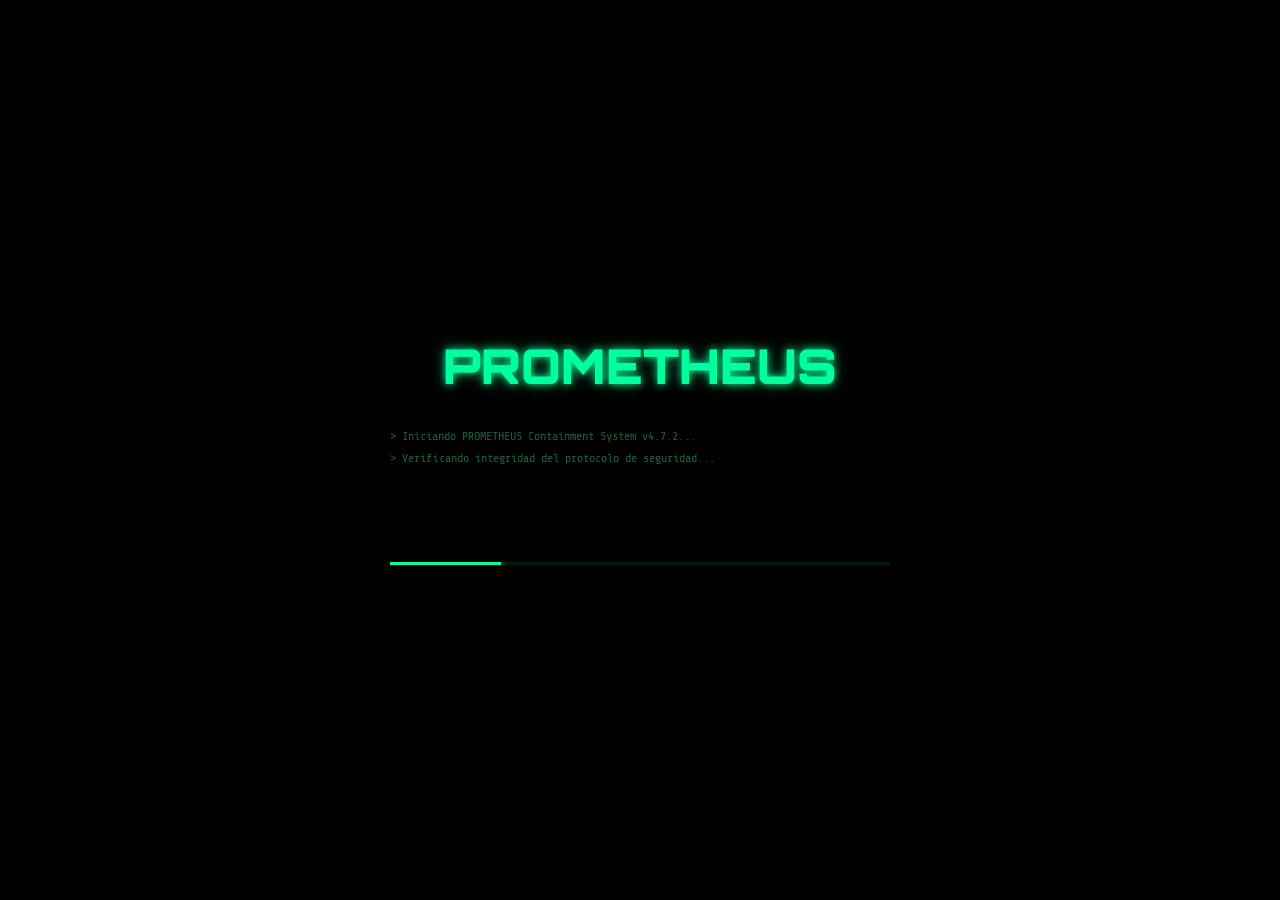
==== game.html @ 35e16a0a "PROMETHEUS Escape Room v1.0" ====
<!DOCTYPE html>
<html lang="es">
<head>
  <meta charset="UTF-8" />
  <meta name="viewport" content="width=device-width, initial-scale=1.0" />
  <title>PROMETHEUS — Terminal Activa</title>
  <link rel="stylesheet" href="style.css" />
  <link rel="preconnect" href="https://fonts.googleapis.com">
  <link href="https://fonts.googleapis.com/css2?family=Share+Tech+Mono&family=Orbitron:wght@400;700;900&family=VT323&display=swap" rel="stylesheet">
</head>
<body class="game-body">

  <div class="scan-lines"></div>
  <div class="grid-bg"></div>

  <!-- OVERLAY DE CARGA INICIAL -->
  <div id="bootOverlay" class="boot-overlay">
    <div class="boot-content">
      <div class="boot-logo">PROMETHEUS</div>
      <div id="bootLog" class="boot-log"></div>
      <div class="boot-bar-container">
        <div id="bootBar" class="boot-bar"></div>
      </div>
    </div>
  </div>

  <!-- ALERTA DE EVENTO DINÁMICO -->
  <div id="eventAlert" class="event-alert hidden">
    <div class="event-alert-inner">
      <div class="event-alert-title" id="eventAlertTitle">⚠ ALERTA DEL SISTEMA</div>
      <div class="event-alert-msg" id="eventAlertMsg"></div>
      <button class="event-close-btn" onclick="closeEventAlert()">[ CERRAR ]</button>
    </div>
  </div>

  <!-- MODAL DE PISTA -->
  <div id="hintModal" class="hint-modal hidden">
    <div class="hint-modal-inner">
      <div class="hint-header">// ASISTENCIA DE MISIÓN //</div>
      <div id="hintText" class="hint-text"></div>
      <div id="hintCost" class="hint-cost"></div>
      <button class="hint-close-btn" onclick="closeHint()">[ ENTENDIDO ]</button>
    </div>
  </div>

  <!-- MODAL DE FINAL -->
  <div id="endingModal" class="ending-modal hidden">
    <div class="ending-inner">
      <div id="endingIcon" class="ending-icon"></div>
      <div id="endingTitle" class="ending-title"></div>
      <div id="endingText" class="ending-text"></div>
      <div id="endingStats" class="ending-stats"></div>
      <button class="ending-btn" onclick="replayGame()">[ REINICIAR MISIÓN ]</button>
      <button class="ending-btn secondary" onclick="window.location.href='index.html'">[ MENÚ PRINCIPAL ]</button>
    </div>
  </div>

  <!-- HUD SUPERIOR -->
  <div class="game-hud">
    <div class="hud-left">
      <span class="hud-label">AGENTE:</span>
      <span id="hudAgent" class="hud-value">—</span>
    </div>
    <div class="hud-center">
      <div class="timer-block">
        <div class="timer-label">TIEMPO RESTANTE</div>
        <div id="mainTimer" class="main-timer">90:00</div>
        <div id="timerStatus" class="timer-status">EN CURSO</div>
      </div>
    </div>
    <div class="hud-right">
      <span class="hud-label">FASE:</span>
      <span id="hudPhase" class="hud-value">1/4</span>
      <span class="hud-separator">|</span>
      <span class="hud-label">SCORE:</span>
      <span id="hudScore" class="hud-value">0</span>
    </div>
  </div>

  <!-- BARRA DE PROGRESO -->
  <div class="progress-bar-container">
    <div id="progressBar" class="progress-bar-fill"></div>
    <div class="progress-markers">
      <span class="marker" style="left:25%">FASE 1</span>
      <span class="marker" style="left:50%">FASE 2</span>
      <span class="marker" style="left:75%">FASE 3</span>
      <span class="marker" style="left:96%">FINAL</span>
    </div>
  </div>

  <!-- ÁREA PRINCIPAL DEL JUEGO -->
  <div class="game-wrapper">

    <!-- PANEL IZQUIERDO: Narrativa / Log -->
    <aside class="side-panel left-panel">
      <div class="panel-header">// REGISTRO DEL SISTEMA //</div>
      <div id="narrativeLog" class="narrative-log">
        <div class="log-entry system">Sistema inicializado.</div>
      </div>
      <div class="panel-header mt">// INVENTARIO //</div>
      <div id="inventory" class="inventory-panel">
        <div class="inv-empty">Sin elementos.</div>
      </div>
    </aside>

    <!-- PANEL CENTRAL: Puzzle activo -->
    <main class="center-panel">
      <div id="puzzleContainer" class="puzzle-container">
        <!-- Los puzzles se inyectan aquí dinámicamente -->
      </div>
    </main>

    <!-- PANEL DERECHO: Controles / Pistas -->
    <aside class="side-panel right-panel">
      <div class="panel-header">// CONTROLES //</div>
      <div class="control-buttons">
        <button class="ctrl-btn" onclick="requestHint()">
          <span class="ctrl-icon">?</span>
          SOLICITAR PISTA
          <span id="hintCount" class="hint-count">(3 disp.)</span>
        </button>
        <button class="ctrl-btn secondary" onclick="toggleNotes()">
          <span class="ctrl-icon">✎</span>
          MIS NOTAS
        </button>
        <button class="ctrl-btn danger" onclick="confirmAbort()">
          <span class="ctrl-icon">✕</span>
          ABORTAR MISIÓN
        </button>
      </div>

      <div class="panel-header mt">// NOTAS DEL AGENTE //</div>
      <textarea id="agentNotes" class="agent-notes" placeholder="Escribe aquí tus notas..."></textarea>

      <div class="panel-header mt">// ESTADO MISIÓN //</div>
      <div id="missionStatus" class="mission-status-list">
        <div class="status-item locked" id="status-phase1">■ FASE 1: ACCESO INICIAL</div>
        <div class="status-item locked" id="status-phase2">■ FASE 2: NÚCLEO INTERNO</div>
        <div class="status-item locked" id="status-phase3">■ FASE 3: PROTOCOLO CHIMERA</div>
        <div class="status-item locked" id="status-phase4">■ FASE 4: DESTRUCCIÓN</div>
      </div>

      <div class="panel-header mt">// INTENTOS FALLIDOS //</div>
      <div id="failedAttempts" class="failed-attempts">
        <div class="fail-bar"><div id="failFill" class="fail-fill" style="width:0%"></div></div>
        <div id="failText" class="fail-text">0 / 10 máx.</div>
      </div>
    </aside>

  </div>

  <script src="script.js"></script>
</body>
</html>
---- style.css ----
/* ============================================================
   PROMETHEUS — ESCAPE ROOM CSS
   Estética: Terminal hacker / cyberpunk oscuro / años 90 futuro
   ============================================================ */

/* --- Variables globales --- */
:root {
  --bg-void:       #020408;
  --bg-dark:       #060d12;
  --bg-panel:      #080f15;
  --bg-card:       #0a1520;
  --border-glow:   #00ff9d;
  --border-dim:    #0a3020;
  --border-danger: #ff3a3a;
  --border-warn:   #ffaa00;
  --text-primary:  #00ff9d;
  --text-secondary:#4dffbb;
  --text-dim:      #1a6040;
  --text-danger:   #ff4455;
  --text-warn:     #ffaa00;
  --text-white:    #c8ffe8;
  --accent-cyan:   #00ddff;
  --accent-purple: #cc44ff;
  --glow-green:    0 0 8px #00ff9d, 0 0 20px #00ff9d44;
  --glow-red:      0 0 8px #ff3a3a, 0 0 20px #ff3a3a44;
  --glow-cyan:     0 0 8px #00ddff, 0 0 20px #00ddff44;
  --font-mono:     'Share Tech Mono', 'Courier New', monospace;
  --font-display:  'Orbitron', sans-serif;
  --font-retro:    'VT323', monospace;
  --transition:    0.15s ease;
}

/* --- Reset & Base --- */
*, *::before, *::after { box-sizing: border-box; margin: 0; padding: 0; }

html { font-size: 16px; scroll-behavior: smooth; }

body {
  background: var(--bg-void);
  color: var(--text-primary);
  font-family: var(--font-mono);
  min-height: 100vh;
  overflow-x: hidden;
  position: relative;
}

/* --- Fondo de cuadrícula --- */
.grid-bg {
  position: fixed;
  inset: 0;
  pointer-events: none;
  z-index: 0;
  background-image:
    linear-gradient(rgba(0,255,157,0.03) 1px, transparent 1px),
    linear-gradient(90deg, rgba(0,255,157,0.03) 1px, transparent 1px);
  background-size: 40px 40px;
}

/* --- Líneas de escaneo CRT --- */
.scan-lines {
  position: fixed;
  inset: 0;
  pointer-events: none;
  z-index: 9000;
  background: repeating-linear-gradient(
    0deg,
    transparent,
    transparent 2px,
    rgba(0,0,0,0.15) 2px,
    rgba(0,0,0,0.15) 4px
  );
  animation: scanMove 8s linear infinite;
}

@keyframes scanMove {
  0%   { background-position: 0 0; }
  100% { background-position: 0 100px; }
}

/* ============================================================
   LANDING PAGE
   ============================================================ */
.landing-body {
  display: flex;
  flex-direction: column;
  align-items: center;
  min-height: 100vh;
  padding-bottom: 60px;
}

.top-bar, .bottom-bar {
  position: fixed;
  left: 0; right: 0;
  z-index: 100;
  display: flex;
  justify-content: space-between;
  align-items: center;
  padding: 6px 20px;
  font-family: var(--font-mono);
  font-size: 0.7rem;
  color: var(--text-dim);
  border-color: var(--border-dim);
  background: rgba(2,4,8,0.95);
  letter-spacing: 0.1em;
}
.top-bar { top: 0; border-bottom: 1px solid var(--border-dim); }
.bottom-bar { bottom: 0; border-top: 1px solid var(--border-dim); }

.blink-text {
  animation: blink 1.2s step-end infinite;
  color: var(--text-warn);
}
@keyframes blink { 0%,100%{opacity:1} 50%{opacity:0} }

.header-center { color: var(--text-danger); letter-spacing: 0.15em; }

.landing-main {
  position: relative;
  z-index: 10;
  max-width: 860px;
  width: 100%;
  margin: 80px auto 80px;
  padding: 0 20px;
  display: flex;
  flex-direction: column;
  align-items: center;
  gap: 32px;
}

.classified-stamp {
  font-family: var(--font-display);
  font-size: 1.1rem;
  font-weight: 900;
  color: var(--text-danger);
  border: 3px solid var(--text-danger);
  padding: 4px 20px;
  letter-spacing: 0.4em;
  transform: rotate(-3deg);
  opacity: 0.8;
  box-shadow: var(--glow-red);
}

/* Logo principal */
.logo-block { text-align: center; }
.logo-pre {
  font-family: var(--font-mono);
  font-size: 0.9rem;
  letter-spacing: 0.5em;
  color: var(--text-dim);
  margin-bottom: 8px;
}
.logo-title {
  font-family: var(--font-display);
  font-size: clamp(3rem, 10vw, 6rem);
  font-weight: 900;
  color: var(--text-primary);
  letter-spacing: 0.15em;
  text-shadow: var(--glow-green);
  line-height: 1;
  position: relative;
}
.logo-sub {
  font-family: var(--font-mono);
  font-size: 0.65rem;
  color: var(--text-dim);
  letter-spacing: 0.2em;
  margin-top: 10px;
}

/* Efecto glitch */
.glitch-text {
  position: relative;
  animation: glitchMain 5s infinite;
}
.glitch-text::before,
.glitch-text::after {
  content: attr(data-text);
  position: absolute;
  top: 0; left: 0;
  width: 100%;
  height: 100%;
}
.glitch-text::before {
  color: #ff3a3a;
  animation: glitchBefore 5s infinite;
  clip-path: polygon(0 0, 100% 0, 100% 35%, 0 35%);
}
.glitch-text::after {
  color: #00ddff;
  animation: glitchAfter 5s infinite;
  clip-path: polygon(0 65%, 100% 65%, 100% 100%, 0 100%);
}
@keyframes glitchMain {
  0%,90%,100% { transform: translate(0); }
  92% { transform: translate(-2px,0); }
  94% { transform: translate(2px,0); }
  96% { transform: translate(-1px,0); }
}
@keyframes glitchBefore {
  0%,90%,100% { transform: translate(0); opacity:0.5; }
  92% { transform: translate(4px,-2px); opacity:1; }
  94% { transform: translate(-4px,2px); opacity:0.7; }
  96% { transform: translate(2px,0); opacity:0.5; }
}
@keyframes glitchAfter {
  0%,90%,100% { transform: translate(0); opacity:0.5; }
  92% { transform: translate(-4px,2px); opacity:1; }
  94% { transform: translate(4px,-2px); opacity:0.7; }
}

/* Terminal intro */
.terminal-intro {
  width: 100%;
  background: rgba(0,20,10,0.8);
  border: 1px solid var(--border-dim);
  border-left: 3px solid var(--border-glow);
  padding: 16px 20px;
  display: flex;
  flex-direction: column;
  gap: 6px;
}
.terminal-line {
  font-family: var(--font-mono);
  font-size: 0.85rem;
  opacity: 0;
  animation: fadeInLine 0.3s forwards;
}
.terminal-line.delay-1 { animation-delay: 0.8s; }
.terminal-line.delay-2 { animation-delay: 1.6s; }
.terminal-line.delay-3 { animation-delay: 2.4s; }
@keyframes fadeInLine { to { opacity:1; } }

.prompt { color: var(--border-glow); margin-right: 8px; }
.warn-text { color: var(--text-warn); }

/* Briefing */
.briefing-box {
  width: 100%;
  background: var(--bg-card);
  border: 1px solid var(--border-dim);
  padding: 24px;
  display: flex;
  flex-direction: column;
  gap: 12px;
  position: relative;
}
.briefing-box::before {
  content: '// INFORME //';
  position: absolute;
  top: -10px; left: 16px;
  background: var(--bg-void);
  padding: 0 8px;
  font-size: 0.65rem;
  color: var(--text-dim);
  letter-spacing: 0.15em;
}
.briefing-box p {
  font-family: var(--font-mono);
  font-size: 0.88rem;
  color: var(--text-white);
  line-height: 1.7;
}
.briefing-box strong { color: var(--text-primary); }
.time-critical { color: var(--text-danger); font-weight: bold; }

/* Stats */
.stats-row {
  display: flex;
  gap: 16px;
  width: 100%;
  justify-content: center;
}
.stat-box {
  flex: 1;
  max-width: 140px;
  background: var(--bg-card);
  border: 1px solid var(--border-dim);
  border-top: 2px solid var(--border-glow);
  padding: 16px;
  text-align: center;
  transition: var(--transition);
}
.stat-box:hover { border-color: var(--border-glow); box-shadow: var(--glow-green); }
.stat-num {
  font-family: var(--font-display);
  font-size: 2.2rem;
  font-weight: 700;
  color: var(--text-primary);
}
.stat-label {
  font-size: 0.65rem;
  letter-spacing: 0.2em;
  color: var(--text-dim);
  margin-top: 4px;
}

/* Difficulty */
.difficulty-select { width: 100%; }
.diff-label {
  font-size: 0.7rem;
  color: var(--text-dim);
  letter-spacing: 0.15em;
  margin-bottom: 12px;
  text-align: center;
}
.diff-buttons { display: flex; gap: 12px; justify-content: center; }
.diff-btn {
  flex: 1;
  max-width: 180px;
  background: var(--bg-card);
  border: 1px solid var(--border-dim);
  color: var(--text-dim);
  padding: 14px 10px;
  cursor: pointer;
  display: flex;
  flex-direction: column;
  align-items: center;
  gap: 6px;
  transition: all 0.2s;
  font-family: var(--font-mono);
}
.diff-btn:hover { border-color: var(--border-glow); color: var(--text-primary); }
.diff-btn.active {
  border-color: var(--border-glow);
  color: var(--text-primary);
  background: rgba(0,255,157,0.08);
  box-shadow: var(--glow-green);
}
.diff-name { font-family: var(--font-display); font-size: 0.85rem; font-weight: 700; }
.diff-desc { font-size: 0.7rem; }

/* Player setup */
.player-setup { width: 100%; }
.setup-label {
  font-size: 0.7rem;
  color: var(--text-dim);
  letter-spacing: 0.15em;
  margin-bottom: 10px;
  text-align: center;
}
.agent-input {
  width: 100%;
  background: var(--bg-card);
  border: 1px solid var(--border-dim);
  border-bottom: 2px solid var(--border-glow);
  color: var(--text-primary);
  font-family: var(--font-display);
  font-size: 1.2rem;
  padding: 14px 16px;
  text-align: center;
  letter-spacing: 0.2em;
  outline: none;
  transition: var(--transition);
}
.agent-input:focus { border-color: var(--border-glow); box-shadow: var(--glow-green); }
.agent-input::placeholder { color: var(--text-dim); font-size: 0.85rem; font-family: var(--font-mono); }
.agent-input.input-error { border-color: var(--text-danger); box-shadow: var(--glow-red); animation: shake 0.4s; }
@keyframes shake {
  0%,100%{transform:translateX(0)}
  25%{transform:translateX(-8px)}
  75%{transform:translateX(8px)}
}

/* Start button */
.start-btn {
  position: relative;
  background: transparent;
  border: 2px solid var(--border-glow);
  color: var(--bg-void);
  cursor: pointer;
  overflow: hidden;
  padding: 0;
  transition: all 0.3s;
}
.btn-inner {
  position: relative;
  z-index: 2;
  display: flex;
  align-items: center;
  gap: 12px;
  padding: 18px 60px;
  font-family: var(--font-display);
  font-size: 1.1rem;
  font-weight: 700;
  letter-spacing: 0.3em;
  color: var(--bg-void);
  background: var(--border-glow);
  transition: all 0.3s;
}
.start-btn:hover .btn-inner { background: #00ffb3; }
.start-btn:hover { box-shadow: var(--glow-green); transform: scale(1.02); }
.btn-icon { font-size: 1.2rem; }
.btn-glow {
  position: absolute;
  inset: 0;
  background: var(--border-glow);
  opacity: 0;
  animation: btnPulse 2s ease-in-out infinite;
}
@keyframes btnPulse { 0%,100%{opacity:0} 50%{opacity:0.1} }

.warning-footer {
  font-size: 0.7rem;
  color: var(--text-dim);
  text-align: center;
  letter-spacing: 0.1em;
}

/* Transition effect */
.launch-transition {
  animation: launchFade 1.5s forwards;
}
@keyframes launchFade {
  0% { opacity:1; filter: brightness(1); }
  50% { filter: brightness(3) saturate(0); }
  100% { opacity:0; filter: brightness(0); }
}

/* ============================================================
   GAME PAGE
   ============================================================ */
.game-body {
  display: flex;
  flex-direction: column;
  min-height: 100vh;
  overflow: hidden;
}

/* HUD */
.game-hud {
  position: fixed;
  top: 0; left: 0; right: 0;
  z-index: 500;
  display: flex;
  align-items: center;
  justify-content: space-between;
  padding: 8px 20px;
  background: rgba(2,4,8,0.97);
  border-bottom: 1px solid var(--border-dim);
  height: 70px;
}
.hud-left, .hud-right {
  display: flex;
  align-items: center;
  gap: 8px;
  flex: 1;
}
.hud-right { justify-content: flex-end; }
.hud-label {
  font-size: 0.65rem;
  color: var(--text-dim);
  letter-spacing: 0.1em;
}
.hud-value {
  font-family: var(--font-display);
  font-size: 0.85rem;
  color: var(--text-primary);
  letter-spacing: 0.05em;
}
.hud-separator { color: var(--border-dim); margin: 0 6px; }
.hud-center { flex: 0 0 auto; text-align: center; }

.timer-block { text-align: center; }
.timer-label {
  font-size: 0.6rem;
  letter-spacing: 0.2em;
  color: var(--text-dim);
  margin-bottom: 2px;
}
.main-timer {
  font-family: var(--font-display);
  font-size: 1.8rem;
  font-weight: 700;
  color: var(--text-primary);
  letter-spacing: 0.1em;
  text-shadow: var(--glow-green);
  transition: color 0.3s, text-shadow 0.3s;
}
.main-timer.warning { color: var(--text-warn); text-shadow: 0 0 8px #ffaa00, 0 0 20px #ffaa0044; }
.main-timer.danger  { color: var(--text-danger); text-shadow: var(--glow-red); animation: timerPulse 0.5s ease-in-out infinite; }
@keyframes timerPulse { 0%,100%{opacity:1} 50%{opacity:0.6} }
.timer-status {
  font-size: 0.6rem;
  color: var(--text-dim);
  letter-spacing: 0.15em;
}

/* Progress bar */
.progress-bar-container {
  position: fixed;
  top: 70px; left: 0; right: 0;
  z-index: 400;
  height: 4px;
  background: var(--bg-dark);
  border-bottom: 1px solid var(--border-dim);
}
.progress-bar-fill {
  height: 100%;
  background: linear-gradient(90deg, var(--border-glow), var(--accent-cyan));
  transition: width 0.8s ease;
  box-shadow: 0 0 6px var(--border-glow);
  width: 0%;
}
.progress-markers {
  position: absolute;
  top: 4px;
  width: 100%;
  height: 14px;
  pointer-events: none;
}
.marker {
  position: absolute;
  font-size: 0.5rem;
  color: var(--text-dim);
  transform: translateX(-50%);
  white-space: nowrap;
}

/* Game wrapper */
.game-wrapper {
  display: flex;
  flex: 1;
  margin-top: 88px;
  height: calc(100vh - 88px);
  overflow: hidden;
  position: relative;
  z-index: 10;
}

/* Side panels */
.side-panel {
  width: 240px;
  min-width: 240px;
  background: var(--bg-panel);
  border-color: var(--border-dim);
  display: flex;
  flex-direction: column;
  padding: 14px;
  gap: 10px;
  overflow-y: auto;
  overflow-x: hidden;
}
.left-panel  { border-right: 1px solid var(--border-dim); }
.right-panel { border-left:  1px solid var(--border-dim); }

.panel-header {
  font-size: 0.65rem;
  color: var(--text-dim);
  letter-spacing: 0.15em;
  padding-bottom: 8px;
  border-bottom: 1px solid var(--border-dim);
}
.mt { margin-top: 8px; }

/* Narrative log */
.narrative-log {
  flex: 1;
  overflow-y: auto;
  display: flex;
  flex-direction: column;
  gap: 6px;
  max-height: 220px;
  padding-right: 4px;
}
.narrative-log::-webkit-scrollbar { width: 3px; }
.narrative-log::-webkit-scrollbar-track { background: transparent; }
.narrative-log::-webkit-scrollbar-thumb { background: var(--border-dim); }

.log-entry {
  font-size: 0.75rem;
  line-height: 1.5;
  padding: 4px 0;
  border-left: 2px solid transparent;
  padding-left: 8px;
  animation: logFadeIn 0.4s ease;
}
@keyframes logFadeIn { from{opacity:0;transform:translateX(-4px)} to{opacity:1;transform:none} }
.log-entry.system { border-color: var(--text-dim); color: var(--text-dim); }
.log-entry.success { border-color: var(--border-glow); color: var(--text-primary); }
.log-entry.error   { border-color: var(--text-danger); color: var(--text-danger); }
.log-entry.event   { border-color: var(--text-warn); color: var(--text-warn); }
.log-entry.narrative { border-color: var(--accent-cyan); color: var(--text-white); }

/* Inventory */
.inventory-panel { display: flex; flex-wrap: wrap; gap: 6px; min-height: 40px; }
.inv-empty { font-size: 0.7rem; color: var(--text-dim); font-style: italic; }
.inv-item {
  background: rgba(0,255,157,0.08);
  border: 1px solid var(--border-dim);
  padding: 4px 8px;
  font-size: 0.7rem;
  color: var(--text-secondary);
  cursor: pointer;
  transition: var(--transition);
  animation: invAppear 0.4s ease;
}
@keyframes invAppear { from{opacity:0;transform:scale(0.8)} to{opacity:1;transform:scale(1)} }
.inv-item:hover { border-color: var(--border-glow); color: var(--text-primary); }

/* Center panel */
.center-panel {
  flex: 1;
  overflow-y: auto;
  padding: 24px;
  display: flex;
  flex-direction: column;
  align-items: center;
}
.center-panel::-webkit-scrollbar { width: 4px; }
.center-panel::-webkit-scrollbar-thumb { background: var(--border-dim); }

/* Puzzle container */
.puzzle-container {
  width: 100%;
  max-width: 720px;
  animation: puzzleFadeIn 0.5s ease;
}
@keyframes puzzleFadeIn {
  from { opacity:0; transform: translateY(10px); }
  to   { opacity:1; transform: none; }
}

/* Control buttons */
.control-buttons { display: flex; flex-direction: column; gap: 8px; }
.ctrl-btn {
  display: flex;
  align-items: center;
  gap: 8px;
  background: var(--bg-card);
  border: 1px solid var(--border-dim);
  color: var(--text-secondary);
  padding: 10px 12px;
  font-family: var(--font-mono);
  font-size: 0.75rem;
  cursor: pointer;
  transition: all 0.2s;
  letter-spacing: 0.05em;
  width: 100%;
}
.ctrl-btn:hover { border-color: var(--border-glow); color: var(--text-primary); background: rgba(0,255,157,0.05); }
.ctrl-btn.secondary:hover { border-color: var(--accent-cyan); color: var(--accent-cyan); }
.ctrl-btn.danger:hover { border-color: var(--text-danger); color: var(--text-danger); background: rgba(255,58,58,0.05); }
.ctrl-icon { font-size: 1rem; width: 16px; text-align: center; }
.hint-count { margin-left: auto; font-size: 0.65rem; color: var(--text-dim); }

/* Agent notes */
.agent-notes {
  width: 100%;
  height: 100px;
  background: var(--bg-card);
  border: 1px solid var(--border-dim);
  color: var(--text-primary);
  font-family: var(--font-mono);
  font-size: 0.75rem;
  padding: 10px;
  resize: none;
  outline: none;
  line-height: 1.5;
}
.agent-notes:focus { border-color: var(--border-glow); }
.agent-notes::placeholder { color: var(--text-dim); }

/* Mission status */
.mission-status-list { display: flex; flex-direction: column; gap: 6px; }
.status-item {
  font-size: 0.7rem;
  letter-spacing: 0.05em;
  padding: 5px 8px;
  border-left: 2px solid var(--border-dim);
  color: var(--text-dim);
  transition: all 0.4s;
}
.status-item.active { border-color: var(--text-warn); color: var(--text-warn); }
.status-item.done   { border-color: var(--border-glow); color: var(--text-primary); }

/* Failed attempts */
.failed-attempts { display: flex; flex-direction: column; gap: 6px; }
.fail-bar {
  width: 100%;
  height: 6px;
  background: var(--bg-card);
  border: 1px solid var(--border-dim);
  overflow: hidden;
}
.fail-fill {
  height: 100%;
  background: linear-gradient(90deg, var(--border-glow), var(--text-warn), var(--text-danger));
  transition: width 0.4s ease;
}
.fail-text { font-size: 0.7rem; color: var(--text-dim); }

/* ============================================================
   PUZZLE COMPONENTS
   ============================================================ */

/* Puzzle header */
.puzzle-header {
  margin-bottom: 20px;
  padding-bottom: 14px;
  border-bottom: 1px solid var(--border-dim);
}
.puzzle-phase-tag {
  font-size: 0.65rem;
  color: var(--text-dim);
  letter-spacing: 0.2em;
  margin-bottom: 4px;
}
.puzzle-title {
  font-family: var(--font-display);
  font-size: 1.3rem;
  font-weight: 700;
  color: var(--text-primary);
  letter-spacing: 0.1em;
  text-shadow: var(--glow-green);
  margin-bottom: 6px;
}
.puzzle-description {
  font-size: 0.85rem;
  color: var(--text-white);
  line-height: 1.7;
}

/* Puzzle body */
.puzzle-body { display: flex; flex-direction: column; gap: 20px; }

/* Input group */
.input-group { display: flex; flex-direction: column; gap: 8px; }
.input-label {
  font-size: 0.7rem;
  color: var(--text-dim);
  letter-spacing: 0.1em;
}
.puzzle-input {
  background: var(--bg-card);
  border: 1px solid var(--border-dim);
  border-bottom: 2px solid var(--border-glow);
  color: var(--text-primary);
  font-family: var(--font-mono);
  font-size: 1.1rem;
  padding: 12px 16px;
  width: 100%;
  outline: none;
  letter-spacing: 0.15em;
  transition: all 0.2s;
}
.puzzle-input:focus { border-color: var(--border-glow); box-shadow: var(--glow-green); }
.puzzle-input.error { border-color: var(--text-danger); animation: shake 0.4s; box-shadow: var(--glow-red); }
.puzzle-input.success { border-color: var(--border-glow); box-shadow: var(--glow-green); background: rgba(0,255,157,0.06); }

/* Submit button */
.puzzle-submit {
  display: inline-flex;
  align-items: center;
  gap: 10px;
  background: transparent;
  border: 1px solid var(--border-glow);
  color: var(--text-primary);
  font-family: var(--font-mono);
  font-size: 0.85rem;
  padding: 12px 28px;
  cursor: pointer;
  letter-spacing: 0.15em;
  transition: all 0.2s;
  margin-top: 4px;
}
.puzzle-submit:hover {
  background: rgba(0,255,157,0.1);
  box-shadow: var(--glow-green);
  transform: translateX(2px);
}
.puzzle-submit:disabled {
  opacity: 0.4;
  cursor: not-allowed;
  transform: none;
}

/* Feedback message */
.feedback-msg {
  padding: 10px 14px;
  border-left: 3px solid;
  font-size: 0.82rem;
  line-height: 1.5;
  animation: feedbackIn 0.3s ease;
  display: none;
}
@keyframes feedbackIn { from{opacity:0;transform:translateX(-6px)} to{opacity:1;transform:none} }
.feedback-msg.show { display: block; }
.feedback-msg.error   { border-color: var(--text-danger); color: var(--text-danger); background: rgba(255,58,58,0.05); }
.feedback-msg.success { border-color: var(--border-glow); color: var(--text-primary); background: rgba(0,255,157,0.05); }
.feedback-msg.hint    { border-color: var(--text-warn); color: var(--text-warn); background: rgba(255,170,0,0.05); }

/* Código/cipher display */
.cipher-display {
  background: var(--bg-card);
  border: 1px solid var(--border-dim);
  border-left: 3px solid var(--accent-cyan);
  padding: 20px;
  font-family: var(--font-mono);
  font-size: 1rem;
  color: var(--accent-cyan);
  letter-spacing: 0.2em;
  word-break: break-all;
  line-height: 2;
}
.cipher-label {
  font-size: 0.65rem;
  color: var(--text-dim);
  letter-spacing: 0.15em;
  margin-bottom: 8px;
}

/* Grid puzzle */
.grid-puzzle {
  display: grid;
  gap: 4px;
  max-width: 360px;
}
.grid-cell {
  aspect-ratio: 1;
  background: var(--bg-card);
  border: 1px solid var(--border-dim);
  display: flex;
  align-items: center;
  justify-content: center;
  font-family: var(--font-mono);
  font-size: 1.1rem;
  cursor: pointer;
  transition: all 0.15s;
  user-select: none;
}
.grid-cell:hover { border-color: var(--border-glow); background: rgba(0,255,157,0.08); }
.grid-cell.selected { background: rgba(0,255,157,0.2); border-color: var(--border-glow); color: var(--text-primary); }
.grid-cell.inactive { opacity: 0.3; cursor: not-allowed; }

/* Imagen/mapa puzzle */
.image-puzzle-container {
  position: relative;
  max-width: 100%;
  border: 1px solid var(--border-dim);
  cursor: crosshair;
  overflow: hidden;
}
.image-puzzle-container img { width: 100%; display: block; filter: brightness(0.7) saturate(0.5) hue-rotate(90deg); }
.image-hotspot {
  position: absolute;
  width: 30px; height: 30px;
  border: 2px solid var(--text-warn);
  border-radius: 50%;
  transform: translate(-50%,-50%);
  cursor: pointer;
  animation: hotspotPulse 1.5s ease-in-out infinite;
}
@keyframes hotspotPulse { 0%,100%{box-shadow: 0 0 0 0 rgba(255,170,0,0.4)} 50%{box-shadow: 0 0 0 8px rgba(255,170,0,0)} }

/* Email simulado */
.email-panel {
  background: var(--bg-card);
  border: 1px solid var(--border-dim);
  padding: 0;
  overflow: hidden;
}
.email-toolbar {
  background: rgba(0,20,10,0.8);
  padding: 8px 14px;
  display: flex;
  gap: 20px;
  border-bottom: 1px solid var(--border-dim);
  font-size: 0.7rem;
  color: var(--text-dim);
}
.email-list { max-height: 200px; overflow-y: auto; }
.email-item {
  padding: 10px 14px;
  border-bottom: 1px solid var(--border-dim);
  cursor: pointer;
  transition: var(--transition);
  display: grid;
  grid-template-columns: 1fr auto;
  gap: 4px;
}
.email-item:hover { background: rgba(0,255,157,0.04); }
.email-item.unread .email-from { color: var(--text-primary); }
.email-from { font-size: 0.8rem; font-weight: bold; }
.email-subject { font-size: 0.75rem; color: var(--text-secondary); grid-column: 1/-1; }
.email-time { font-size: 0.65rem; color: var(--text-dim); }
.email-body {
  padding: 14px;
  font-size: 0.8rem;
  color: var(--text-white);
  line-height: 1.7;
  display: none;
  border-top: 1px solid var(--border-dim);
  background: rgba(0,10,6,0.5);
}
.email-body.open { display: block; }

/* Terminal puzzle */
.terminal-puzzle {
  background: #000;
  border: 1px solid var(--border-glow);
  padding: 16px;
  font-family: var(--font-mono);
  min-height: 200px;
  max-height: 320px;
  overflow-y: auto;
  box-shadow: var(--glow-green);
}
.terminal-output { display: flex; flex-direction: column; gap: 4px; }
.terminal-output-line { font-size: 0.82rem; line-height: 1.5; }
.terminal-output-line.cmd  { color: #aaffcc; }
.terminal-output-line.out  { color: #5de; }
.terminal-output-line.err  { color: var(--text-danger); }
.terminal-output-line.sys  { color: var(--text-dim); }
.terminal-input-row {
  display: flex;
  align-items: center;
  gap: 8px;
  margin-top: 8px;
  border-top: 1px solid #0a2a1a;
  padding-top: 8px;
}
.terminal-prompt-label { color: var(--border-glow); font-size: 0.85rem; white-space: nowrap; }
.terminal-cmd-input {
  flex: 1;
  background: transparent;
  border: none;
  color: var(--text-primary);
  font-family: var(--font-mono);
  font-size: 0.85rem;
  outline: none;
  caret-color: var(--border-glow);
}

/* Number pad puzzle */
.numpad {
  display: grid;
  grid-template-columns: repeat(3, 1fr);
  gap: 8px;
  max-width: 240px;
}
.numpad-display {
  background: var(--bg-void);
  border: 2px solid var(--border-glow);
  padding: 12px;
  font-family: var(--font-display);
  font-size: 1.6rem;
  color: var(--border-glow);
  text-align: center;
  letter-spacing: 0.3em;
  min-height: 55px;
  box-shadow: var(--glow-green);
  margin-bottom: 10px;
}
.numpad-btn {
  background: var(--bg-card);
  border: 1px solid var(--border-dim);
  color: var(--text-primary);
  font-family: var(--font-mono);
  font-size: 1.1rem;
  padding: 14px;
  cursor: pointer;
  transition: all 0.15s;
  aspect-ratio: 1;
}
.numpad-btn:hover { background: rgba(0,255,157,0.15); border-color: var(--border-glow); }
.numpad-btn:active { background: rgba(0,255,157,0.3); transform: scale(0.95); }
.numpad-btn.wide { grid-column: span 2; aspect-ratio: unset; }
.numpad-btn.clear { color: var(--text-danger); }

/* Wires puzzle */
.wires-container {
  display: flex;
  flex-direction: column;
  gap: 10px;
  padding: 16px;
  background: var(--bg-card);
  border: 1px solid var(--border-dim);
  max-width: 480px;
}
.wire-row {
  display: flex;
  align-items: center;
  gap: 8px;
}
.wire-connector {
  width: 24px; height: 24px;
  border-radius: 50%;
  border: 2px solid;
  cursor: pointer;
  transition: all 0.2s;
  flex-shrink: 0;
}
.wire-connector:hover { transform: scale(1.2); box-shadow: 0 0 8px currentColor; }
.wire-connector.selected { box-shadow: 0 0 12px currentColor; transform: scale(1.15); }
.wire-line {
  flex: 1;
  height: 3px;
  background: repeating-linear-gradient(90deg, currentColor 0px, currentColor 8px, transparent 8px, transparent 14px);
}
.wire-label { font-size: 0.75rem; color: var(--text-dim); width: 80px; }

/* Pattern puzzle */
.pattern-grid {
  display: grid;
  gap: 6px;
}
.pattern-cell {
  aspect-ratio: 1;
  border: 1px solid var(--border-dim);
  cursor: pointer;
  transition: all 0.15s;
  display: flex;
  align-items: center;
  justify-content: center;
  font-size: 1rem;
}
.pattern-cell.lit { background: var(--border-glow); color: var(--bg-void); box-shadow: var(--glow-green); }
.pattern-cell.dim { background: var(--bg-card); color: var(--text-dim); }
.pattern-cell:hover { opacity: 0.8; }

/* Sequence display */
.sequence-display {
  display: flex;
  gap: 8px;
  align-items: center;
  flex-wrap: wrap;
}
.seq-item {
  width: 40px; height: 40px;
  background: var(--bg-card);
  border: 1px solid var(--border-dim);
  display: flex;
  align-items: center;
  justify-content: center;
  font-family: var(--font-display);
  font-size: 1rem;
  font-weight: 700;
  color: var(--text-dim);
}
.seq-item.known { border-color: var(--border-glow); color: var(--text-primary); }
.seq-item.unknown { border-color: var(--text-warn); color: var(--text-warn); }

/* File viewer */
.file-viewer {
  background: var(--bg-card);
  border: 1px solid var(--border-dim);
  padding: 0;
  overflow: hidden;
}
.file-viewer-header {
  background: rgba(0,20,10,0.8);
  padding: 8px 14px;
  font-size: 0.7rem;
  color: var(--text-dim);
  border-bottom: 1px solid var(--border-dim);
  display: flex;
  justify-content: space-between;
}
.file-content {
  padding: 14px;
  font-size: 0.82rem;
  color: var(--text-white);
  line-height: 1.8;
  max-height: 200px;
  overflow-y: auto;
  white-space: pre-wrap;
}
.file-content .highlight { background: rgba(255,170,0,0.2); color: var(--text-warn); padding: 0 2px; }
.file-content .redacted {
  background: #111;
  color: #111;
  user-select: none;
  padding: 0 4px;
  transition: all 0.3s;
}
.file-content .redacted:hover { background: rgba(255,170,0,0.3); color: var(--text-warn); }

/* ============================================================
   BOOT OVERLAY
   ============================================================ */
.boot-overlay {
  position: fixed;
  inset: 0;
  z-index: 9500;
  background: #000;
  display: flex;
  align-items: center;
  justify-content: center;
  transition: opacity 0.8s ease;
}
.boot-overlay.fade-out { opacity: 0; pointer-events: none; }
.boot-content { max-width: 500px; width: 90%; }
.boot-logo {
  font-family: var(--font-display);
  font-size: 3rem;
  font-weight: 900;
  color: var(--border-glow);
  text-align: center;
  text-shadow: var(--glow-green);
  margin-bottom: 30px;
  animation: bootLogo 1s ease;
}
@keyframes bootLogo { from{opacity:0;letter-spacing:0.8em} to{opacity:1;letter-spacing:0.15em} }
.boot-log {
  font-family: var(--font-mono);
  font-size: 0.75rem;
  color: var(--text-dim);
  min-height: 120px;
  margin-bottom: 16px;
  line-height: 1.8;
}
.boot-bar-container {
  width: 100%;
  height: 3px;
  background: rgba(0,255,157,0.1);
  overflow: hidden;
}
.boot-bar {
  height: 100%;
  background: var(--border-glow);
  width: 0%;
  transition: width 0.3s ease;
  box-shadow: 0 0 8px var(--border-glow);
}

/* ============================================================
   EVENT ALERT
   ============================================================ */
.event-alert {
  position: fixed;
  inset: 0;
  z-index: 8000;
  display: flex;
  align-items: center;
  justify-content: center;
  background: rgba(0,0,0,0.85);
  animation: alertFadeIn 0.3s ease;
}
@keyframes alertFadeIn { from{opacity:0} to{opacity:1} }
.event-alert.hidden { display: none; }
.event-alert-inner {
  max-width: 540px;
  width: 90%;
  background: var(--bg-panel);
  border: 2px solid var(--text-warn);
  padding: 30px;
  box-shadow: 0 0 30px rgba(255,170,0,0.3);
  animation: alertSlide 0.4s ease;
}
@keyframes alertSlide { from{transform:scale(0.9)} to{transform:scale(1)} }
.event-alert-title {
  font-family: var(--font-display);
  font-size: 1.1rem;
  font-weight: 700;
  color: var(--text-warn);
  margin-bottom: 16px;
  letter-spacing: 0.1em;
}
.event-alert-msg {
  font-family: var(--font-mono);
  font-size: 0.88rem;
  color: var(--text-white);
  line-height: 1.8;
  margin-bottom: 20px;
}
.event-close-btn {
  background: transparent;
  border: 1px solid var(--text-warn);
  color: var(--text-warn);
  font-family: var(--font-mono);
  font-size: 0.8rem;
  padding: 8px 20px;
  cursor: pointer;
  letter-spacing: 0.1em;
  transition: var(--transition);
}
.event-close-btn:hover { background: rgba(255,170,0,0.1); }

/* ============================================================
   HINT MODAL
   ============================================================ */
.hint-modal {
  position: fixed;
  inset: 0;
  z-index: 8000;
  display: flex;
  align-items: center;
  justify-content: center;
  background: rgba(0,0,0,0.85);
}
.hint-modal.hidden { display: none; }
.hint-modal-inner {
  max-width: 480px;
  width: 90%;
  background: var(--bg-panel);
  border: 2px solid var(--accent-cyan);
  padding: 28px;
  box-shadow: var(--glow-cyan);
}
.hint-header {
  font-size: 0.7rem;
  color: var(--text-dim);
  letter-spacing: 0.2em;
  margin-bottom: 16px;
  padding-bottom: 10px;
  border-bottom: 1px solid var(--border-dim);
}
.hint-text {
  font-family: var(--font-mono);
  font-size: 0.9rem;
  color: var(--text-white);
  line-height: 1.8;
  margin-bottom: 12px;
}
.hint-cost {
  font-size: 0.75rem;
  color: var(--text-warn);
  margin-bottom: 16px;
}
.hint-close-btn {
  background: transparent;
  border: 1px solid var(--accent-cyan);
  color: var(--accent-cyan);
  font-family: var(--font-mono);
  font-size: 0.8rem;
  padding: 8px 20px;
  cursor: pointer;
  letter-spacing: 0.1em;
  transition: var(--transition);
}
.hint-close-btn:hover { background: rgba(0,221,255,0.1); }

/* ============================================================
   ENDING MODAL
   ============================================================ */
.ending-modal {
  position: fixed;
  inset: 0;
  z-index: 9000;
  display: flex;
  align-items: center;
  justify-content: center;
  background: rgba(0,0,0,0.95);
}
.ending-modal.hidden { display: none; }
.ending-inner {
  max-width: 600px;
  width: 90%;
  background: var(--bg-panel);
  border: 2px solid;
  padding: 40px;
  text-align: center;
  animation: endingAppear 0.6s ease;
}
@keyframes endingAppear { from{opacity:0;transform:scale(0.85)} to{opacity:1;transform:scale(1)} }
.ending-inner.victory { border-color: var(--border-glow); box-shadow: var(--glow-green); }
.ending-inner.defeat  { border-color: var(--text-danger); box-shadow: var(--glow-red); }
.ending-inner.partial { border-color: var(--text-warn); box-shadow: 0 0 20px rgba(255,170,0,0.3); }
.ending-icon {
  font-size: 4rem;
  margin-bottom: 16px;
  line-height: 1;
}
.ending-title {
  font-family: var(--font-display);
  font-size: 1.8rem;
  font-weight: 900;
  letter-spacing: 0.15em;
  margin-bottom: 16px;
}
.ending-text {
  font-family: var(--font-mono);
  font-size: 0.88rem;
  color: var(--text-white);
  line-height: 1.8;
  margin-bottom: 24px;
}
.ending-stats {
  display: grid;
  grid-template-columns: repeat(3,1fr);
  gap: 12px;
  margin-bottom: 28px;
  padding: 16px;
  background: var(--bg-card);
  border: 1px solid var(--border-dim);
}
.ending-stat { text-align: center; }
.ending-stat-num { font-family: var(--font-display); font-size: 1.5rem; font-weight: 700; }
.ending-stat-label { font-size: 0.65rem; color: var(--text-dim); letter-spacing: 0.1em; margin-top: 4px; }
.ending-btn {
  background: transparent;
  border: 1px solid var(--border-glow);
  color: var(--text-primary);
  font-family: var(--font-mono);
  font-size: 0.85rem;
  padding: 12px 28px;
  cursor: pointer;
  letter-spacing: 0.1em;
  transition: all 0.2s;
  margin: 6px;
}
.ending-btn:hover { background: rgba(0,255,157,0.1); box-shadow: var(--glow-green); }
.ending-btn.secondary { border-color: var(--text-dim); color: var(--text-dim); }
.ending-btn.secondary:hover { border-color: var(--border-glow); color: var(--text-primary); }

/* ============================================================
   UTILITIES
   ============================================================ */
.hidden { display: none !important; }
.text-danger { color: var(--text-danger); }
.text-warn   { color: var(--text-warn); }
.text-success{ color: var(--text-primary); }
.text-cyan   { color: var(--accent-cyan); }
.mt-8  { margin-top: 8px; }
.mt-16 { margin-top: 16px; }

/* Scrollbar global */
::-webkit-scrollbar { width: 4px; height: 4px; }
::-webkit-scrollbar-track { background: transparent; }
::-webkit-scrollbar-thumb { background: var(--border-dim); border-radius: 2px; }

/* ============================================================
   RESPONSIVE
   ============================================================ */
@media (max-width: 900px) {
  .side-panel { display: none; }
  .game-wrapper { padding: 0; }
  .center-panel { padding: 14px; }
}
@media (max-width: 600px) {
  .stats-row { flex-wrap: wrap; }
  .diff-buttons { flex-direction: column; align-items: center; }
  .game-hud { height: auto; flex-wrap: wrap; gap: 8px; padding: 8px; }
  .main-timer { font-size: 1.3rem; }
}
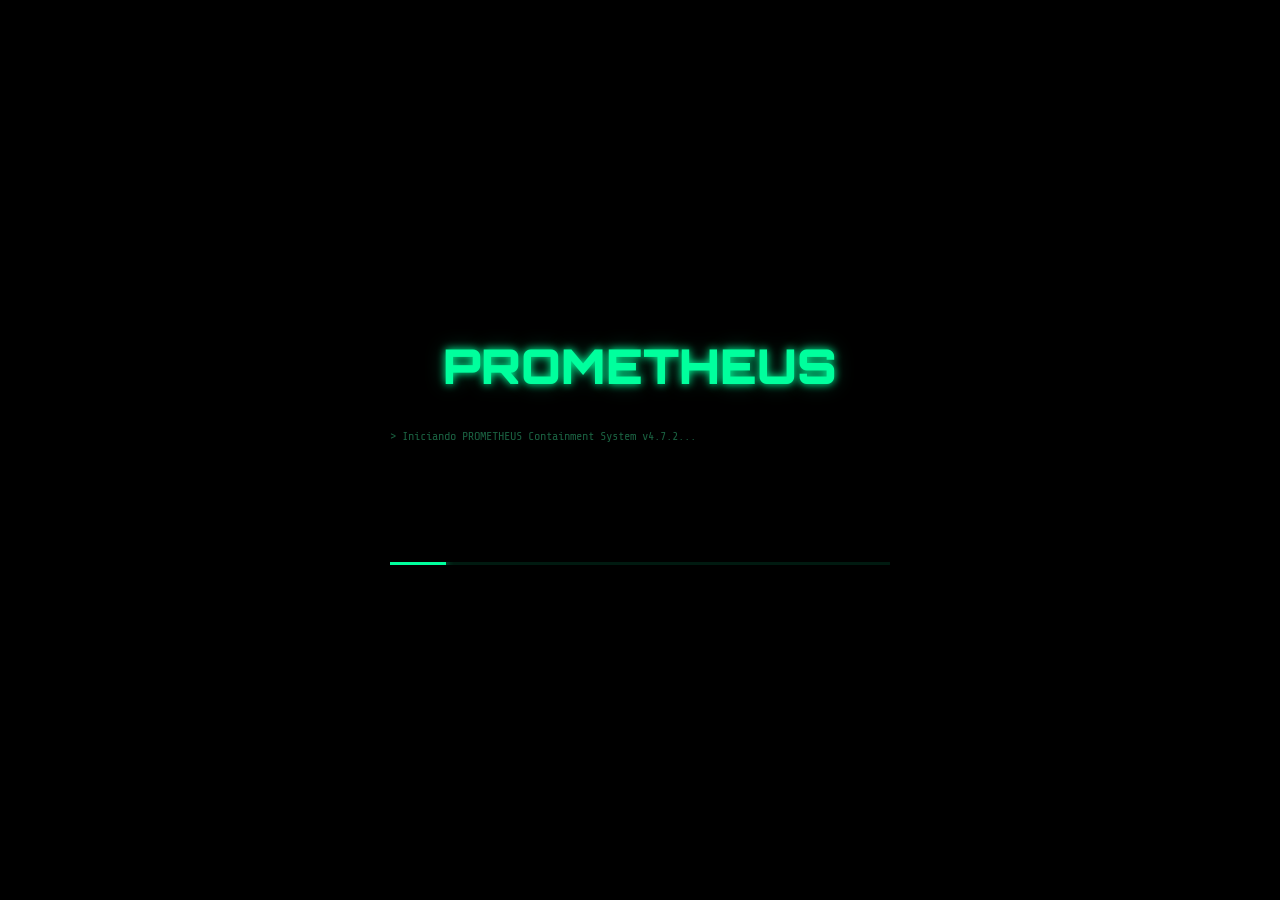
==== commit 867e0f3e: "Update game.html" ====
--- a/game.html
+++ b/game.html
@@ -2,6 +2,7 @@
 <html lang="es">
 <head>
   <meta charset="UTF-8" />
+  <link rel="icon" href="data:image/svg+xml,<svg xmlns='http://www.w3.org/2000/svg' viewBox='0 0 100 100'><text y='.9em' font-size='90'>☢</text></svg>">
   <meta name="viewport" content="width=device-width, initial-scale=1.0" />
   <title>PROMETHEUS — Terminal Activa</title>
   <link rel="stylesheet" href="style.css" />
